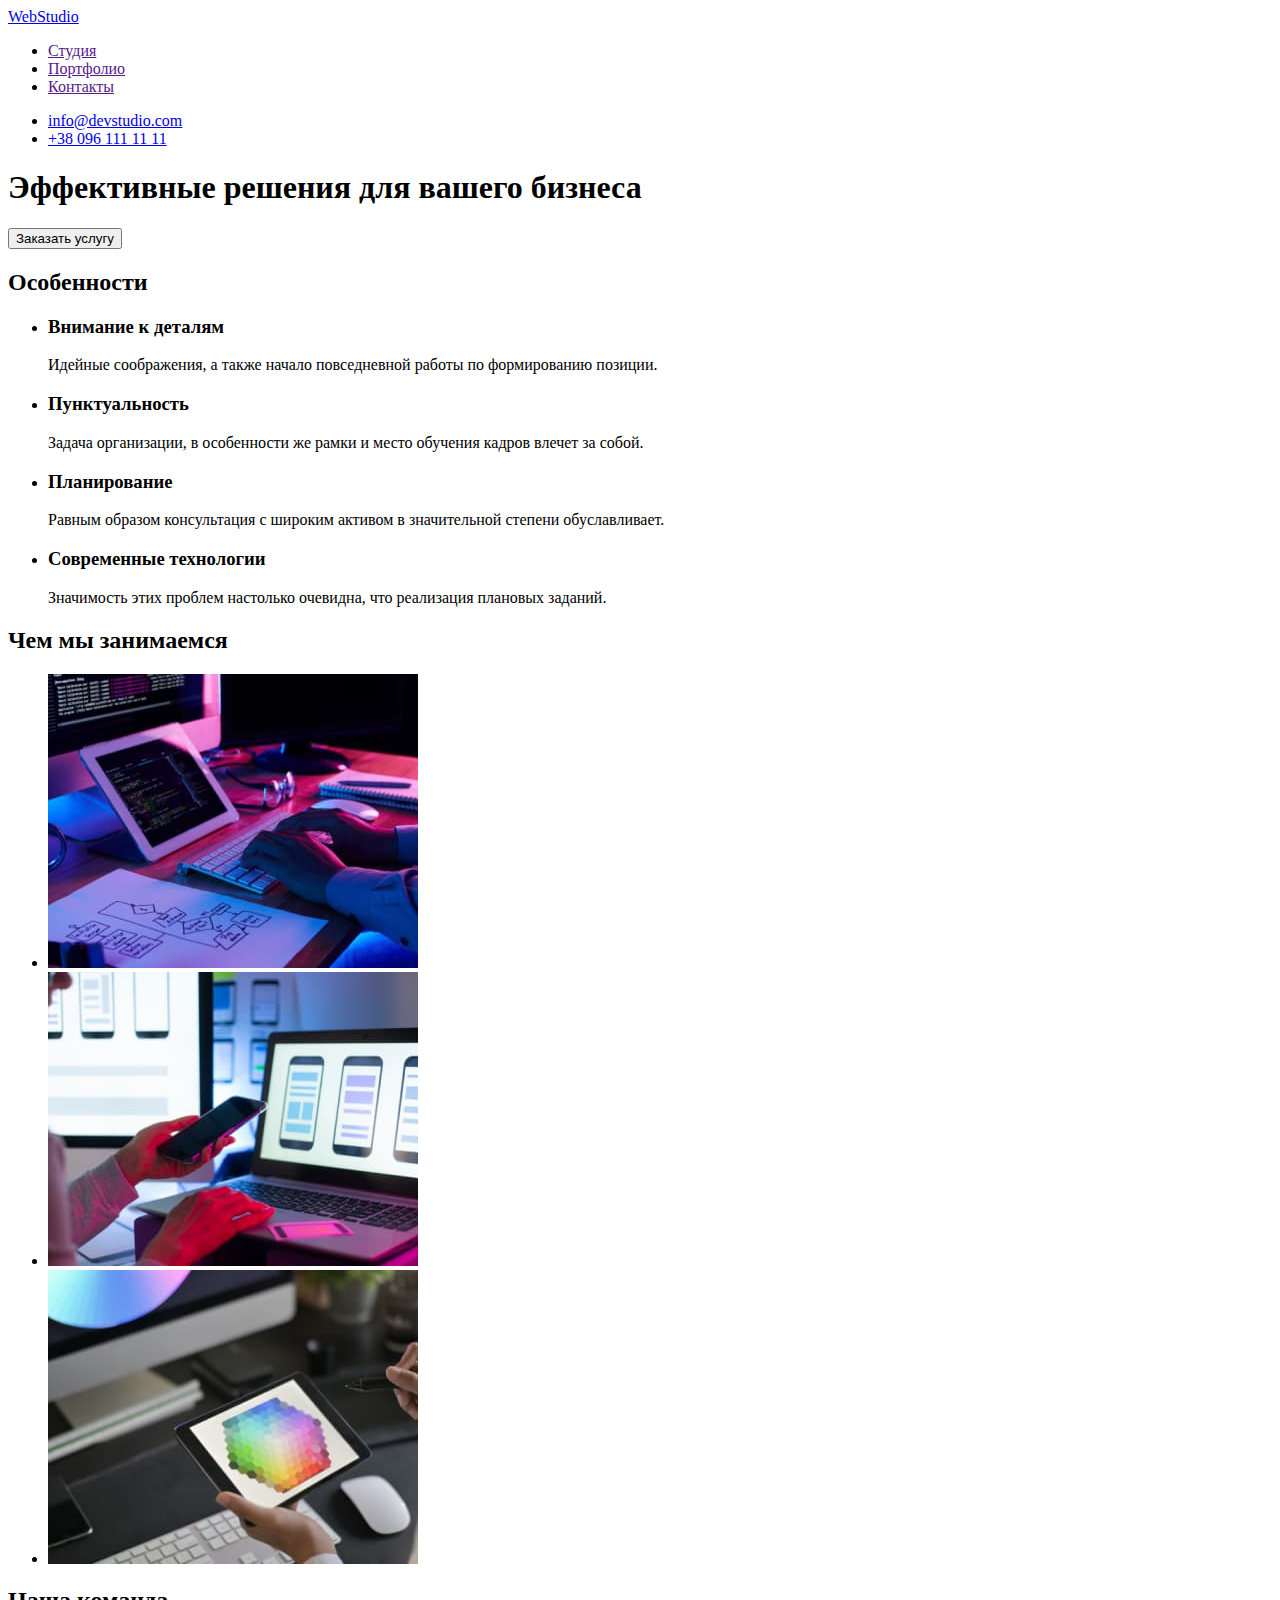
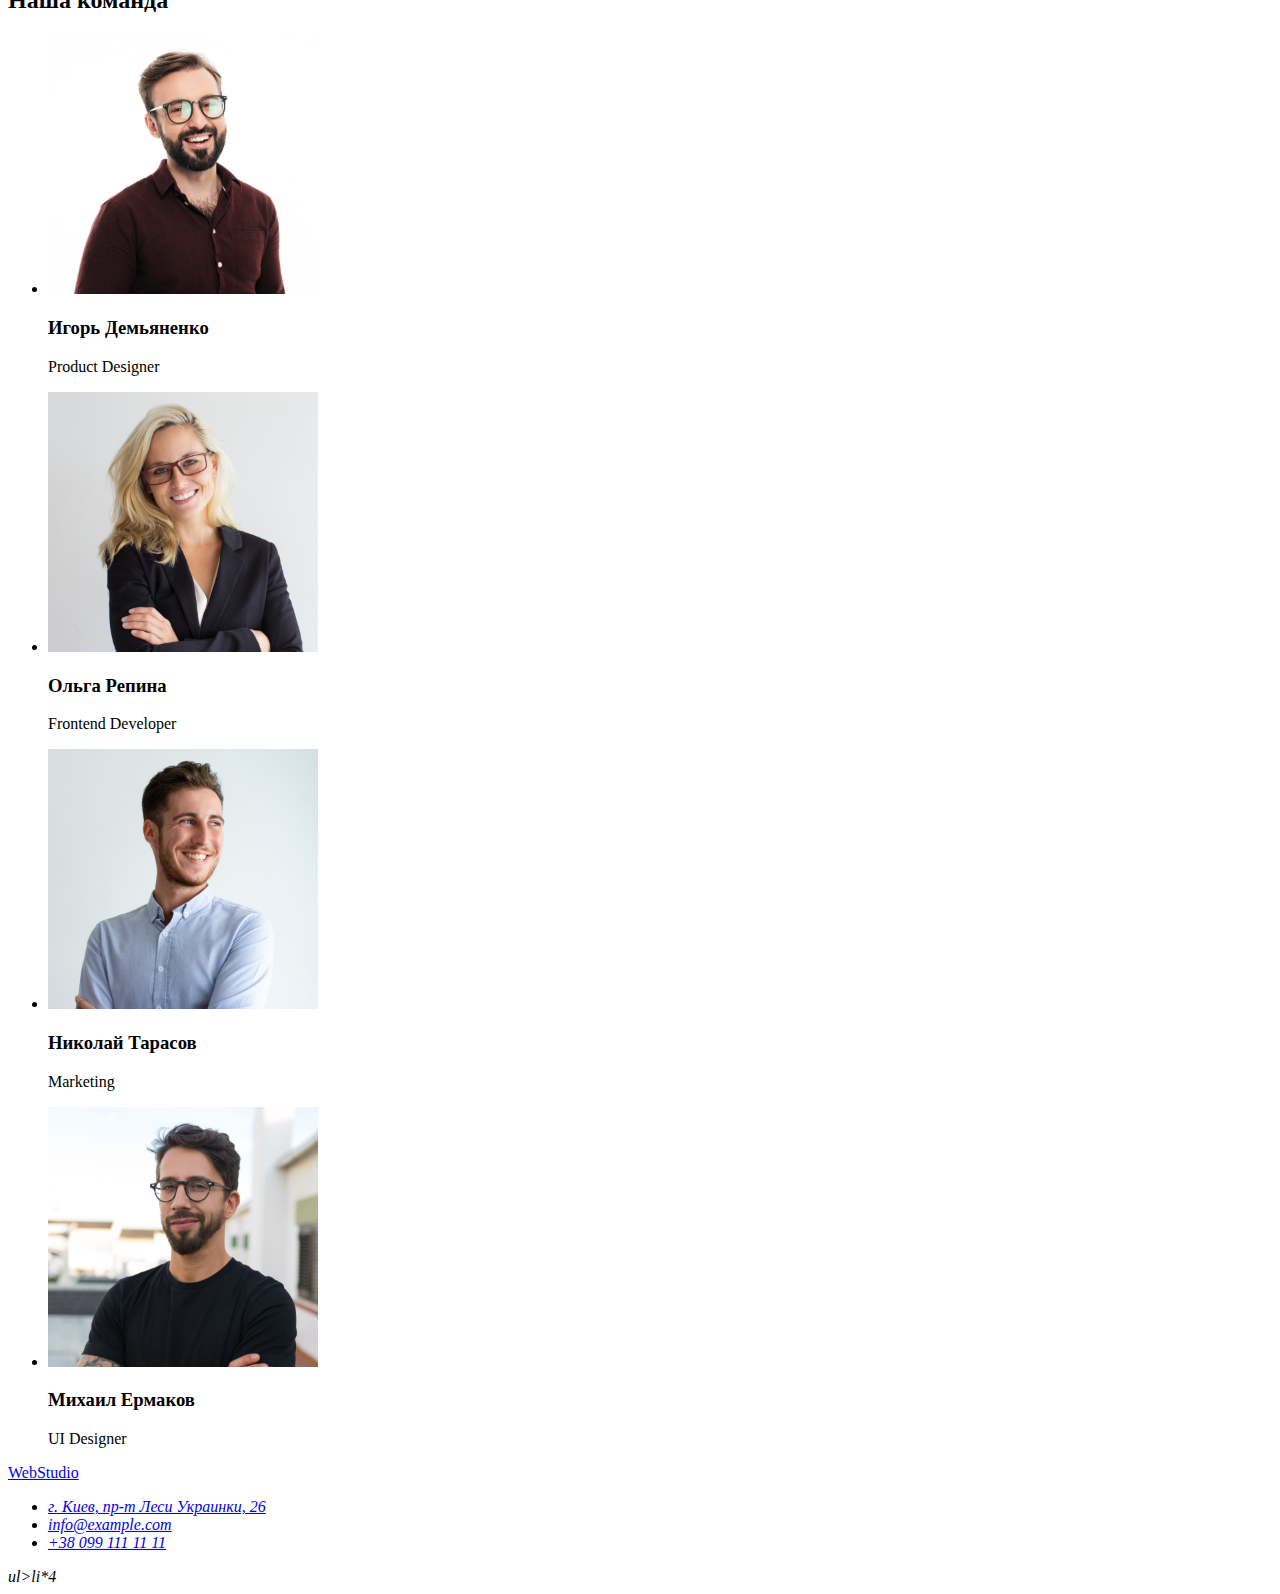
==== index.html @ 171be6e8 "copied filed from the first homework" ====
<!DOCTYPE html>
<html lang="ru">
  <head>
    <meta charset="UTF-8" />
    <meta http-equiv="X-UA-Compatible" content="IE=edge" />
    <meta name="viewport" content="width=device-width, initial-scale=1.0" />
    <title>WebStudio</title>
  </head>
  <body>
    <header>
      <nav>
        <a href="./">WebStudio</a>
        <ul>
          <li><a href="">Студия</a></li>
          <li><a href="">Портфолио</a></li>
          <li><a href="">Контакты</a></li>
        </ul>
      </nav>
      <ul>
        <li><a href="mailto:info@devstudio.com">info@devstudio.com</a></li>
        <li><a href="tel:+380961111111">+38 096 111 11 11</a></li>
      </ul>
    </header>
    <main>
      <section>
        <h1>Эффективные решения для вашего бизнеса</h1>
        <button type="button">Заказать услугу</button>
      </section>
      <section>
        <h2>Особенности</h2>
        <ul>
          <li>
            <h3>Внимание к деталям</h3>
            <p>Идейные соображения, а также начало повседневной работы по формированию позиции.</p>
          </li>
          <li>
            <h3>Пунктуальность</h3>
            <p>Задача организации, в особенности же рамки и место обучения кадров влечет за собой.</p>
          </li>
          <li>
            <h3>Планирование</h3>
            <p>Равным образом консультация с широким активом в значительной степени обуславливает.</p>
          </li>
          <li>
            <h3>Современные технологии</h3>
            <p>Значимость этих проблем настолько очевидна, что реализация плановых заданий.</p>
          </li>
        </ul>
      </section>
      <section>
        <h2>Чем мы занимаемся</h2>
        <ul>
          <li>
            <img src="./images/img_4.jpg" alt="руки на клавиатуре набирают текст" width="370" height="294" />
          </li>
          <li>
            <img src="./images/img-1.jpg" alt="человек с телефоном в руках" width="370" height="294" />
          </li>
          <li>
            <img src="./images/img-2.jpg" alt="планшет с палитрой цветов на выбор" width="370" height="294" />
          </li>
        </ul>
      </section>
      <section>
        <h2>Наша команда</h2>
        <ul>
          <li>
            <img src="./images/img.jpg" alt="портрет улыбающегося человека" width="270" height="260" />
            <h3>Игорь Демьяненко</h3>
            <p lang="en">Product Designer</p>
          </li>
          <li>
            <img src="./images/img__1.jpg" alt="портрет улыбающегося человека" width="270" height="260" />
            <h3>Ольга Репина</h3>
            <p lang="en">Frontend Developer</p>
          </li>
          <li>
            <img src="./images/img__2.jpg" alt="портрет улыбающегося человека" width="270" height="260" />
            <h3>Николай Тарасов</h3>
            <p lang="en">Marketing</p>
          </li>
          <li>
            <img src="./images/img-3.jpg" alt="портрет улыбающегося человека" width="270" height="260" />
            <h3>Михаил Ермаков</h3>
            <p lang="en">UI Designer</p>
          </li>
        </ul>
      </section>
    </main>
    <footer>
      <a href="./index.html">WebStudio</a>
      <address>
        <ul>
          <li>
            <a href="https://goo.gl/maps/FCQ5aKZxrLypP4Zz5" target="_blank" rel="noopener noreferrer"
              >г. Киев, пр-т Леси Украинки, 26</a
            >
          </li>
          <li><a href="mailto:info@example.com">info@example.com</a></li>
          <li><a href="tel:+380991111111">+38 099 111 11 11</a></li>
        </ul>
        ul>li*4
      </address>
    </footer>
  </body>
</html>
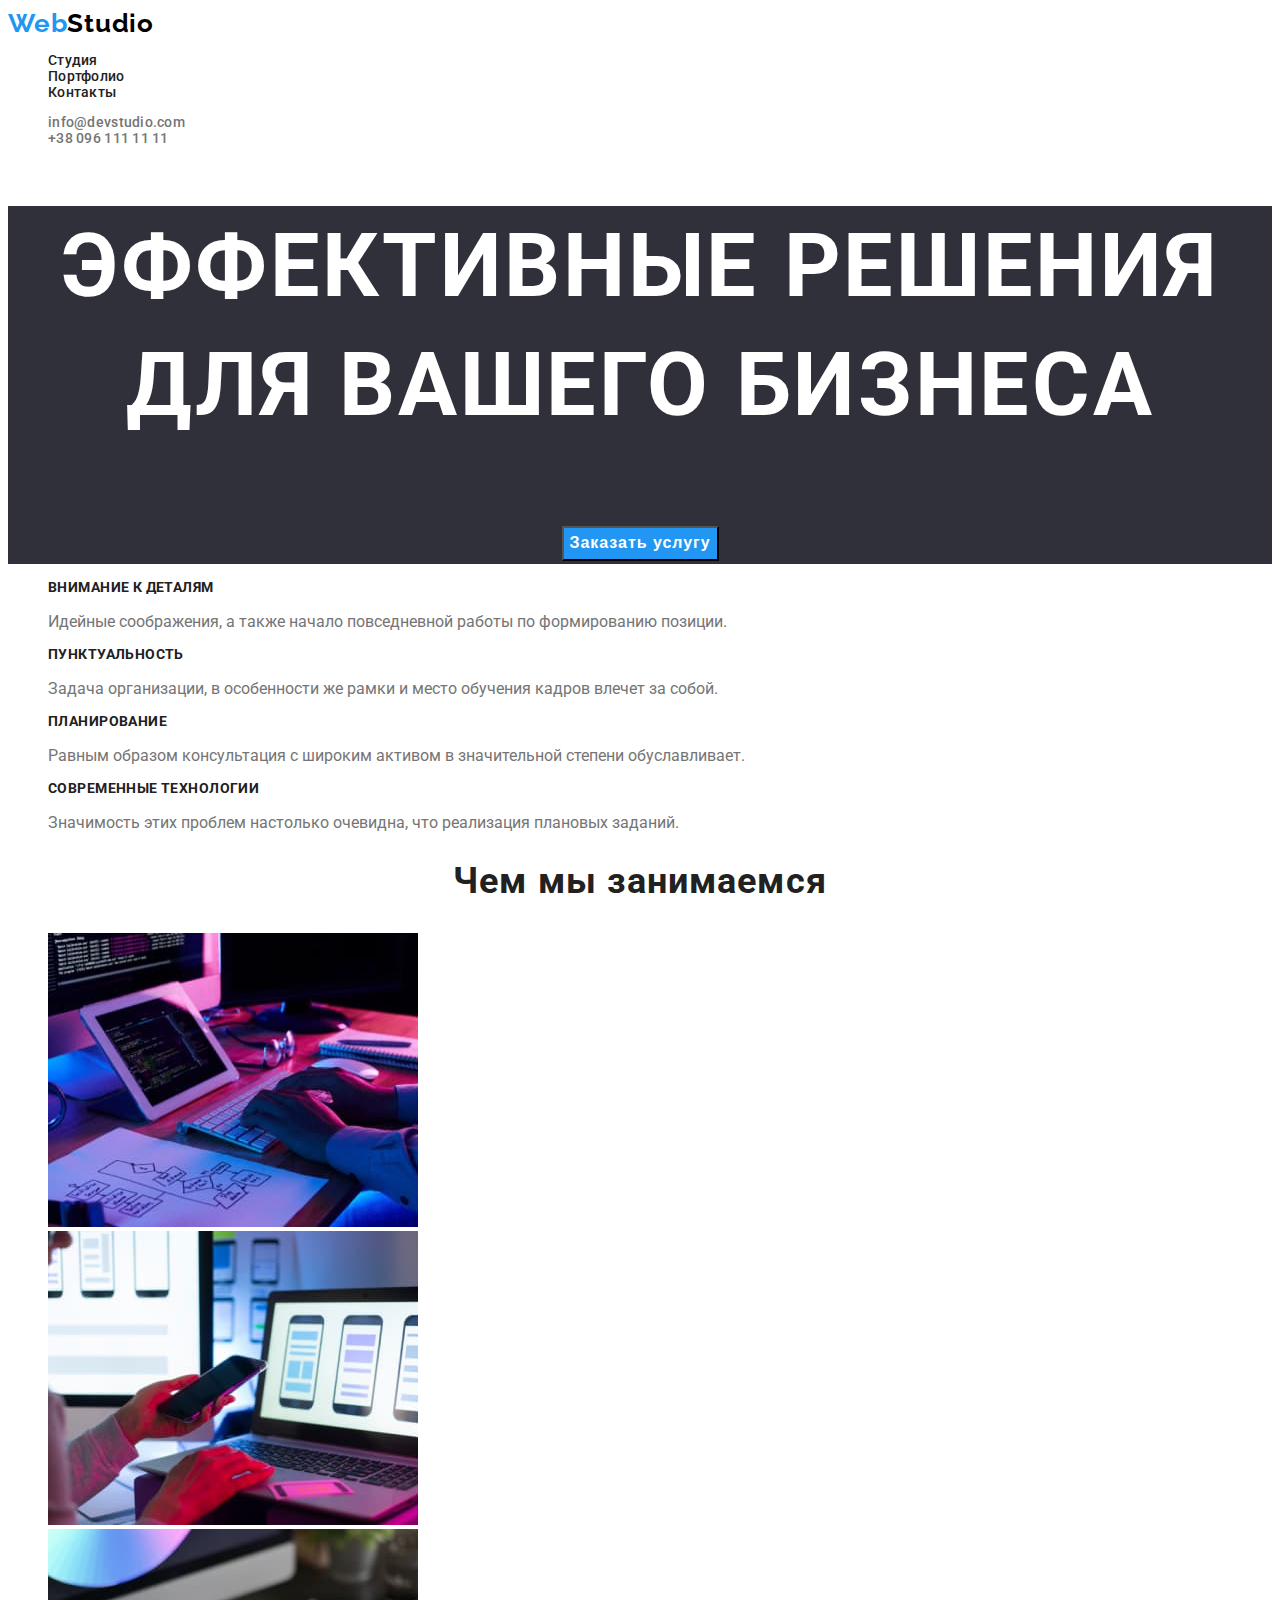
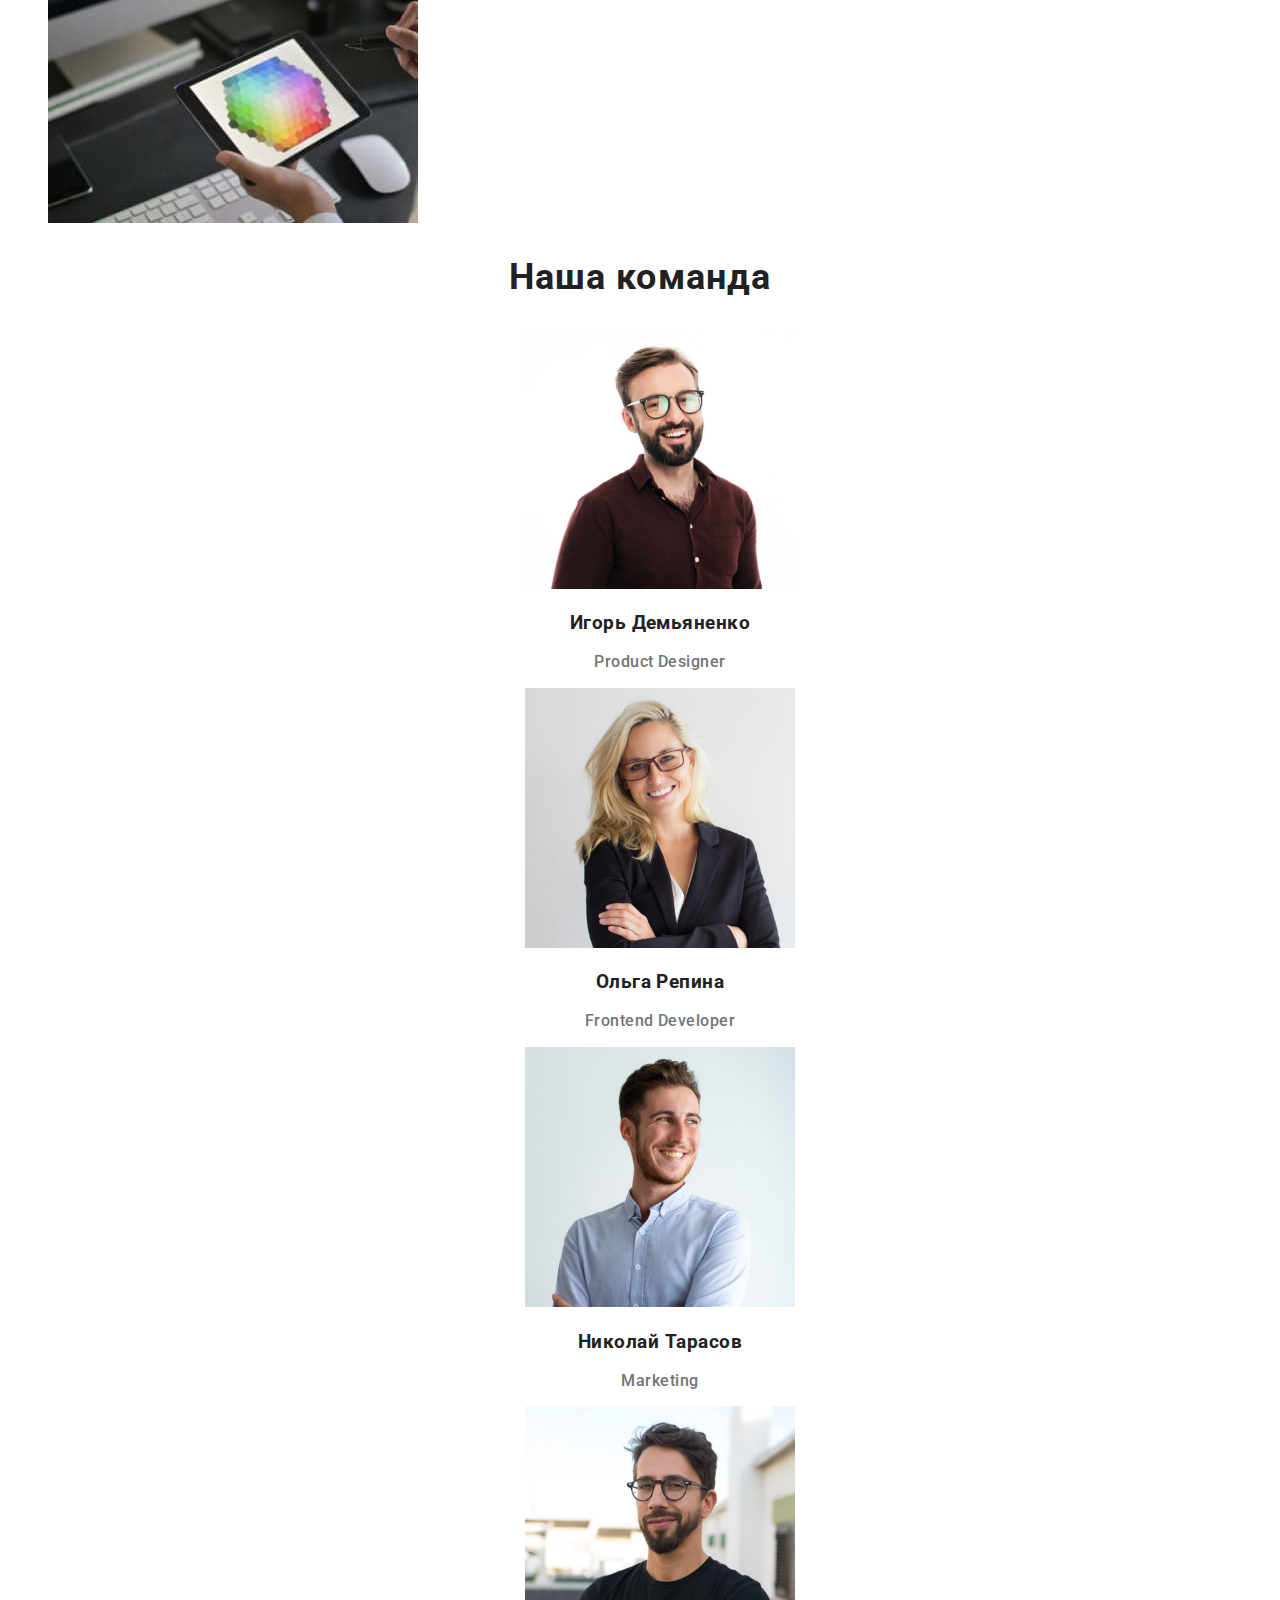
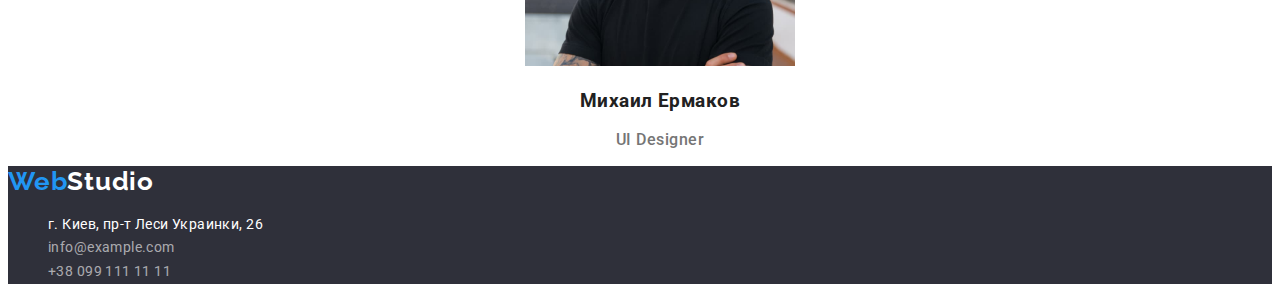
==== commit a8f00c7d: "final homework #2" ====
--- a/index.html
+++ b/index.html
@@ -5,51 +5,64 @@
     <meta http-equiv="X-UA-Compatible" content="IE=edge" />
     <meta name="viewport" content="width=device-width, initial-scale=1.0" />
     <title>WebStudio</title>
+    <link rel="preconnect" href="https://fonts.gstatic.com" />
+    <link
+      href="https://fonts.googleapis.com/css2?family=Raleway:wght@700&family=Roboto:wght@400;500;700;900&display=swap"
+      rel="stylesheet"
+    />
+    <link rel="stylesheet" href="./CSS/styles.css" />
   </head>
   <body>
-    <header>
-      <nav>
-        <a href="./">WebStudio</a>
-        <ul>
-          <li><a href="">Студия</a></li>
-          <li><a href="">Портфолио</a></li>
-          <li><a href="">Контакты</a></li>
+    <header class="header">
+      <nav class="nav-style">
+        <span class="header-title">
+          <a href="./" class="nav-link"
+            ><span class="title-accent">Web</span><span class="title-accent-two">Studio</span></a
+          ></span
+        >
+        <ul class="no-bullet-list">
+          <li><a href="./index.html" class="nav-link">Студия</a></li>
+          <li><a href="./portfolio.html" class="nav-link">Портфолио</a></li>
+          <li><a href="" class="nav-link">Контакты</a></li>
         </ul>
       </nav>
-      <ul>
-        <li><a href="mailto:info@devstudio.com">info@devstudio.com</a></li>
-        <li><a href="tel:+380961111111">+38 096 111 11 11</a></li>
+      <ul class="no-bullet-list">
+        <li><a href="mailto:info@devstudio.com" class="header-link">info@devstudio.com</a></li>
+        <li><a href="tel:+380961111111" class="header-link">+38 096 111 11 11</a></li>
       </ul>
     </header>
     <main>
-      <section>
-        <h1>Эффективные решения для вашего бизнеса</h1>
-        <button type="button">Заказать услугу</button>
+      <section class="hero">
+        <h1>
+          Эффективные решения <br />
+          для вашего бизнеса
+        </h1>
+        <button type="button" class="hero-button button-cursor">Заказать услугу</button>
       </section>
-      <section>
-        <h2>Особенности</h2>
-        <ul>
+      <section class="features">
+        <h2 class="heading-features visually-hidden">Особенности</h2>
+        <ul class="no-bullet-list">
           <li>
-            <h3>Внимание к деталям</h3>
+            <h3 class="feature">Внимание к деталям</h3>
             <p>Идейные соображения, а также начало повседневной работы по формированию позиции.</p>
           </li>
           <li>
-            <h3>Пунктуальность</h3>
+            <h3 class="feature">Пунктуальность</h3>
             <p>Задача организации, в особенности же рамки и место обучения кадров влечет за собой.</p>
           </li>
           <li>
-            <h3>Планирование</h3>
+            <h3 class="feature">Планирование</h3>
             <p>Равным образом консультация с широким активом в значительной степени обуславливает.</p>
           </li>
           <li>
-            <h3>Современные технологии</h3>
+            <h3 class="feature">Современные технологии</h3>
             <p>Значимость этих проблем настолько очевидна, что реализация плановых заданий.</p>
           </li>
         </ul>
       </section>
-      <section>
-        <h2>Чем мы занимаемся</h2>
-        <ul>
+      <section class="activity">
+        <h2 class="heading-activity">Чем мы занимаемся</h2>
+        <ul class="no-bullet-list">
           <li>
             <img src="./images/img_4.jpg" alt="руки на клавиатуре набирают текст" width="370" height="294" />
           </li>
@@ -61,45 +74,48 @@
           </li>
         </ul>
       </section>
-      <section>
-        <h2>Наша команда</h2>
-        <ul>
-          <li>
-            <img src="./images/img.jpg" alt="портрет улыбающегося человека" width="270" height="260" />
+      <section class="team">
+        <h2 class="heading-team">Наша команда</h2>
+        <ul class="no-bullet-list">
+          <li class="member-card">
+            <img src="./images/img.jpg" alt="портрет члена команды" width="270" height="260" />
             <h3>Игорь Демьяненко</h3>
-            <p lang="en">Product Designer</p>
+            <p lang="en" class="member-position">Product Designer</p>
           </li>
-          <li>
-            <img src="./images/img__1.jpg" alt="портрет улыбающегося человека" width="270" height="260" />
+          <li class="member-card">
+            <img src="./images/img__1.jpg" alt="портрет члена команды" width="270" height="260" />
             <h3>Ольга Репина</h3>
-            <p lang="en">Frontend Developer</p>
+            <p lang="en" class="member-position">Frontend Developer</p>
           </li>
-          <li>
-            <img src="./images/img__2.jpg" alt="портрет улыбающегося человека" width="270" height="260" />
+          <li class="member-card">
+            <img src="./images/img__2.jpg" alt="портрет члена команды" width="270" height="260" />
             <h3>Николай Тарасов</h3>
-            <p lang="en">Marketing</p>
+            <p lang="en" class="member-position">Marketing</p>
           </li>
-          <li>
-            <img src="./images/img-3.jpg" alt="портрет улыбающегося человека" width="270" height="260" />
+          <li class="member-card">
+            <img src="./images/img-3.jpg" alt="портрет члена команды" width="270" height="260" />
             <h3>Михаил Ермаков</h3>
-            <p lang="en">UI Designer</p>
+            <p lang="en" class="member-position">UI Designer</p>
           </li>
         </ul>
       </section>
     </main>
-    <footer>
-      <a href="./index.html">WebStudio</a>
+    <footer class="footer">
+      <a href="./" class="footer-link footer-title"><span class="title-accent">Web</span>Studio</a>
       <address>
-        <ul>
-          <li>
-            <a href="https://goo.gl/maps/FCQ5aKZxrLypP4Zz5" target="_blank" rel="noopener noreferrer"
+        <ul class="no-bullet-list">
+          <li class="footer-address">
+            <a
+              href="https://goo.gl/maps/FCQ5aKZxrLypP4Zz5"
+              target="_blank"
+              rel="noopener noreferrer"
+              class="footer-link"
               >г. Киев, пр-т Леси Украинки, 26</a
             >
           </li>
-          <li><a href="mailto:info@example.com">info@example.com</a></li>
-          <li><a href="tel:+380991111111">+38 099 111 11 11</a></li>
+          <li><a href="mailto:info@example.com" class="footer-link footer-contacts">info@example.com</a></li>
+          <li><a href="tel:+380991111111" class="footer-link footer-contacts">+38 099 111 11 11</a></li>
         </ul>
-        ul>li*4
       </address>
     </footer>
   </body>
--- a/CSS/styles.css
+++ b/CSS/styles.css
@@ -0,0 +1,206 @@
+:root {
+  --main-text-cl: #757575;
+  --add-cl: #212121;
+  --wh-cl: #ffffff;
+  --bl-cl: #000000;
+  --accent-cl: #2196f3;
+  --backgr-cl: #e5e5e5;
+  --backgr-dark: #2f303a;
+  --button-backgr: #f5f4fa;
+}
+
+body {
+  font-family: 'Raleway', sans-serif;
+  font-family: 'Roboto', sans-serif;
+  color: var(--main-text-cl);
+  font-weight: 400;
+}
+
+.header {
+  font-weight: 500;
+  font-size: 14px;
+  line-height: 1.14;
+  letter-spacing: 0.02em;
+}
+
+.header .header-title {
+  font-family: Raleway;
+  font-weight: 700;
+  font-size: 26px;
+  line-height: 1.19;
+  letter-spacing: 0.03em;
+}
+
+.nav-style {
+  color: var(--add-cl);
+}
+
+.nav-link {
+  text-decoration: none;
+  color: var(--add-cl);
+}
+
+.nav-style .nav-link:hover,
+.header-link:hover,
+.header-link:focus,
+.title-accent,
+.footer-link:hover,
+.footer-link:focus {
+  color: var(--accent-cl);
+}
+
+.title-accent-two {
+  color: var(--bl-cl);
+}
+
+.header-link,
+.header-contacts {
+  text-decoration: none;
+  color: var(--main-text-cl);
+}
+
+.footer {
+  background-color: var(--backgr-dark);
+  color: var(--wh-cl);
+}
+
+.footer-title {
+  font-family: Raleway;
+  font-weight: 700;
+  font-size: 26px;
+  line-height: 1.19;
+  letter-spacing: 0.03em;
+}
+
+.footer-link {
+  text-decoration: none;
+  color: var(--wh-cl);
+}
+
+.footer-address {
+  font-size: 14px;
+  line-height: 1.7;
+  letter-spacing: 0.03em;
+  font-style: normal;
+}
+
+.footer-contacts {
+  font-size: 14px;
+  line-height: 1.7;
+  letter-spacing: 0.03em;
+  color: rgba(255, 255, 255, 0.6);
+  font-style: normal;
+}
+
+.heading-team,
+.heading-activity,
+.heading-features,
+.heading-portfolio {
+  font-weight: 700;
+  font-size: 36px;
+  line-height: 1.16;
+  text-align: center;
+  letter-spacing: 0.03em;
+  color: var(--add-cl);
+}
+
+.no-bullet-list {
+  list-style: none;
+}
+
+.button-cursor {
+  cursor: pointer;
+}
+
+.visually-hidden {
+  position: absolute !important;
+  clip: rect(1px 1px 1px 1px);
+  clip: rect(1px, 1px, 1px, 1px);
+  padding: 0 !important;
+  border: 0 !important;
+  height: 1px !important;
+  width: 1px !important;
+  overflow: hidden;
+}
+
+.hero {
+  background-color: var(--backgr-dark);
+  color: var(--wh-cl);
+  font-weight: 900;
+  font-size: 44px;
+  line-height: 1.36;
+  text-align: center;
+  letter-spacing: 0.06em;
+  text-transform: uppercase;
+}
+
+.hero-button {
+  font-weight: 700;
+  font-size: 16px;
+  line-height: 1.8;
+  letter-spacing: 0.06em;
+  background-color: var(--accent-cl);
+  color: var(--wh-cl);
+}
+
+.feature {
+  font-weight: 700;
+  font-size: 14px;
+  line-height: 1.14;
+  letter-spacing: 0.03em;
+  text-transform: uppercase;
+  color: var(--add-cl);
+}
+
+.team {
+  background-color: var(--backgr-light);
+}
+
+.member-card {
+  font-weight: 500;
+  font-size: 16px;
+  line-height: 1.18;
+  text-align: center;
+  letter-spacing: 0.03em;
+  color: var(--add-cl);
+  background-color: var(--wh-cl);
+}
+
+.member-position {
+  font-size: 16px;
+  line-height: 1.18;
+  text-align: center;
+  letter-spacing: 0.03em;
+  color: var(--main-text-cl);
+}
+
+.portfolio-button {
+  background-color: var(--button-backgr);
+  font-weight: 600;
+  font-size: 16px;
+  line-height: 1.62;
+  text-align: center;
+  letter-spacing: 0.03em;
+  color: var(--add-cl);
+}
+
+.portfolio-button:hover,
+.portfolio-button:focus {
+  background-color: var(--accent-cl);
+  color: var(--wh-cl);
+}
+
+.portfolio-card {
+  font-weight: 700;
+  font-size: 18px;
+  line-height: 2;
+  letter-spacing: 0.06em;
+  color: var(--add-cl);
+}
+
+.card-descr {
+  font-size: 16px;
+  line-height: 1.87;
+  letter-spacing: 0.03em;
+  color: var(--main-text-cl);
+}
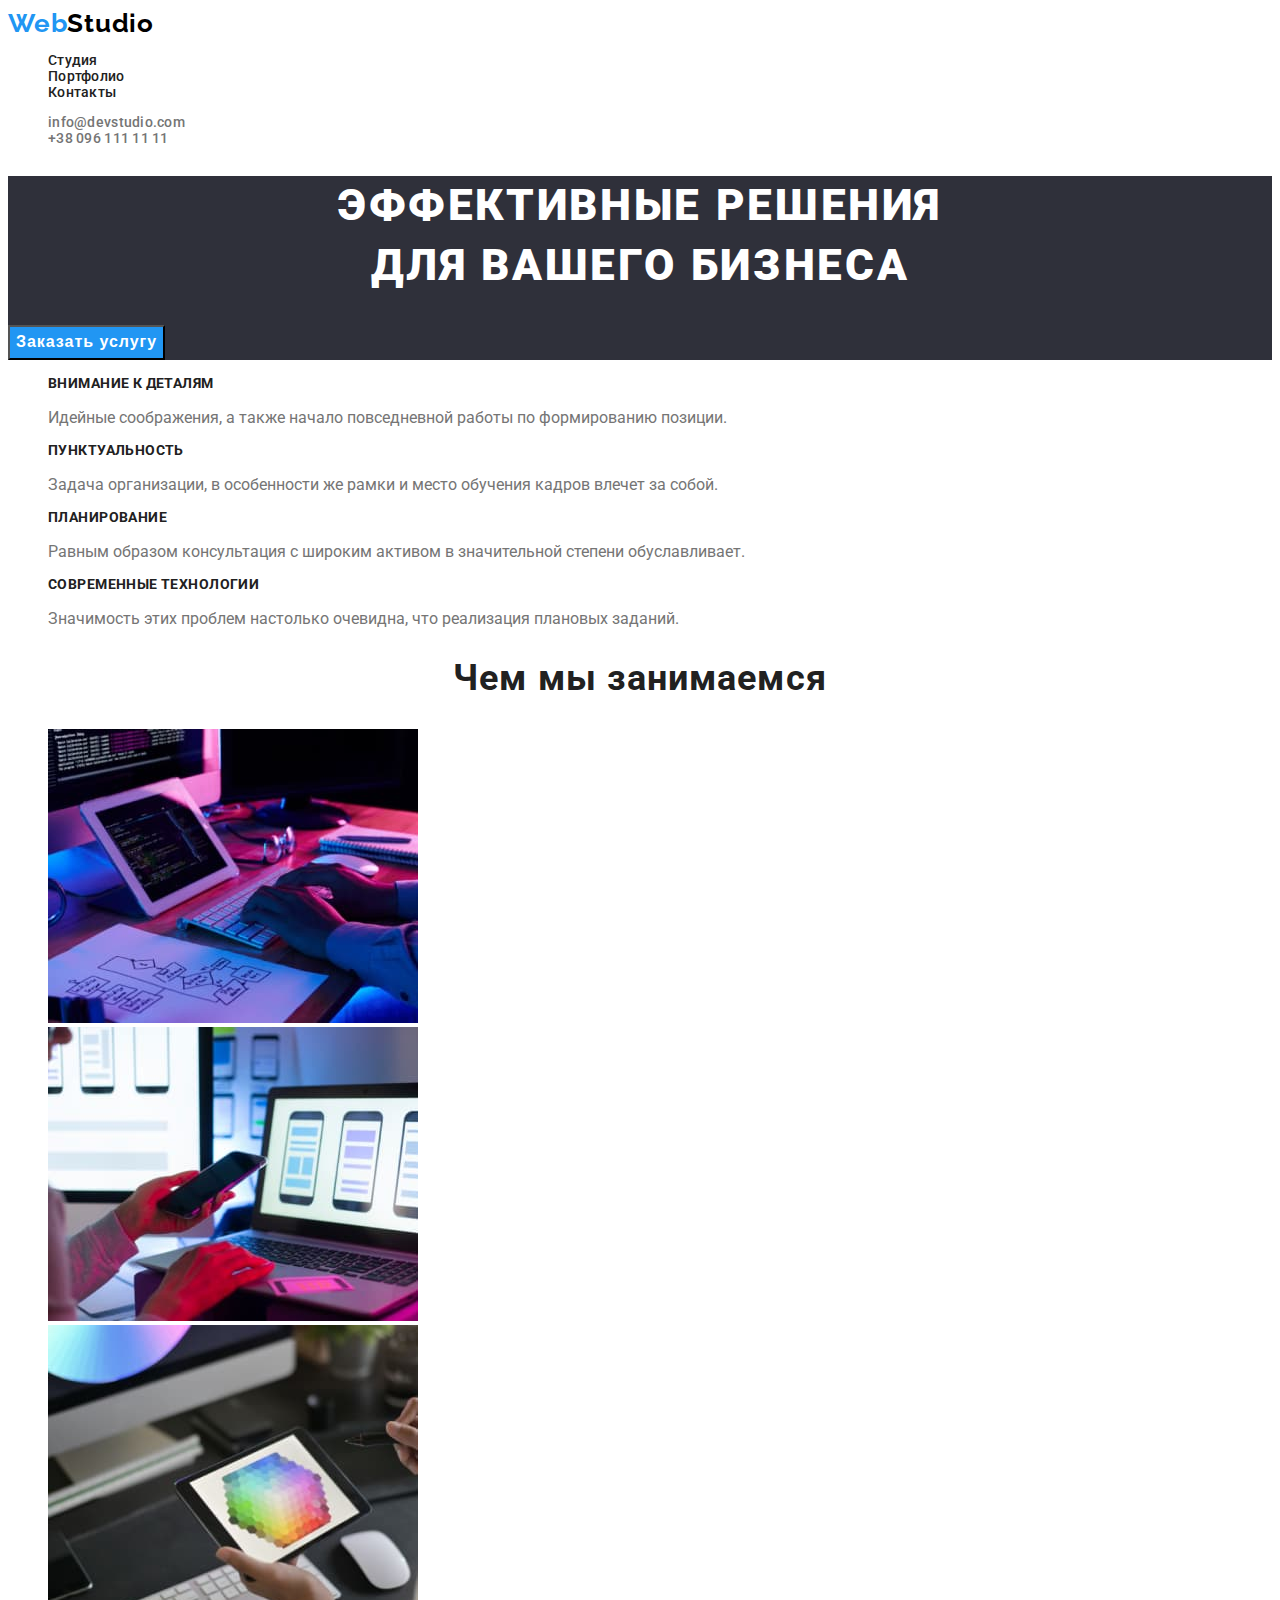
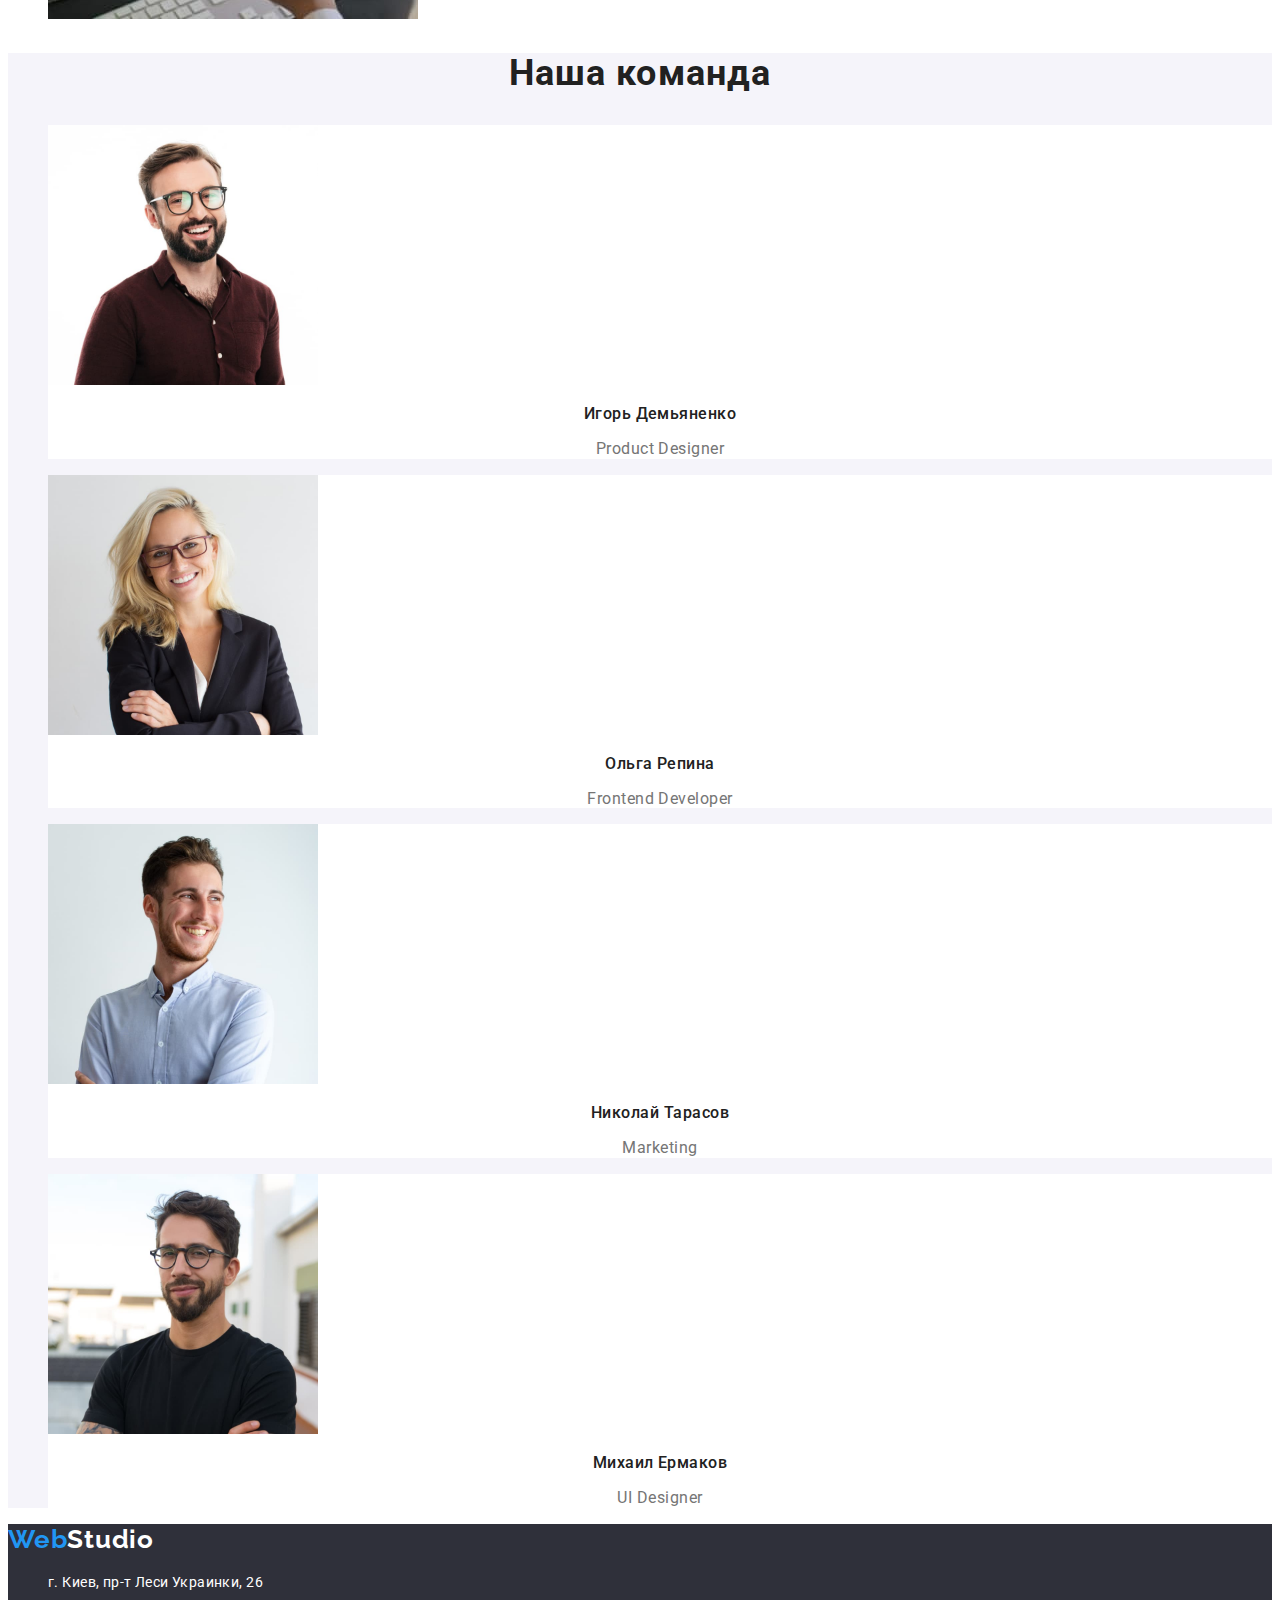
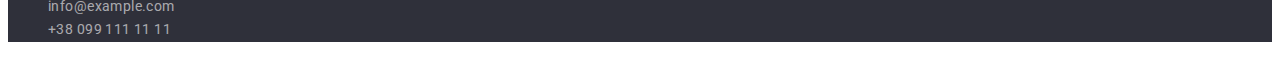
==== commit a53a3175: "corrected hw2" ====
--- a/index.html
+++ b/index.html
@@ -33,7 +33,7 @@
     </header>
     <main>
       <section class="hero">
-        <h1>
+        <h1 class="hero-heading">
           Эффективные решения <br />
           для вашего бизнеса
         </h1>
@@ -79,22 +79,22 @@
         <ul class="no-bullet-list">
           <li class="member-card">
             <img src="./images/img.jpg" alt="портрет члена команды" width="270" height="260" />
-            <h3>Игорь Демьяненко</h3>
+            <h3 class="member-name">Игорь Демьяненко</h3>
             <p lang="en" class="member-position">Product Designer</p>
           </li>
           <li class="member-card">
             <img src="./images/img__1.jpg" alt="портрет члена команды" width="270" height="260" />
-            <h3>Ольга Репина</h3>
+            <h3 class="member-name">Ольга Репина</h3>
             <p lang="en" class="member-position">Frontend Developer</p>
           </li>
           <li class="member-card">
             <img src="./images/img__2.jpg" alt="портрет члена команды" width="270" height="260" />
-            <h3>Николай Тарасов</h3>
+            <h3 class="member-name">Николай Тарасов</h3>
             <p lang="en" class="member-position">Marketing</p>
           </li>
           <li class="member-card">
             <img src="./images/img-3.jpg" alt="портрет члена команды" width="270" height="260" />
-            <h3>Михаил Ермаков</h3>
+            <h3 class="member-name">Михаил Ермаков</h3>
             <p lang="en" class="member-position">UI Designer</p>
           </li>
         </ul>
--- a/CSS/styles.css
+++ b/CSS/styles.css
@@ -4,9 +4,8 @@
   --wh-cl: #ffffff;
   --bl-cl: #000000;
   --accent-cl: #2196f3;
-  --backgr-cl: #e5e5e5;
   --backgr-dark: #2f303a;
-  --button-backgr: #f5f4fa;
+  --alt-backgr: #f5f4fa;
 }
 
 body {
@@ -126,6 +125,9 @@
 .hero {
   background-color: var(--backgr-dark);
   color: var(--wh-cl);
+}
+
+.hero-heading {
   font-weight: 900;
   font-size: 44px;
   line-height: 1.36;
@@ -153,17 +155,20 @@
 }
 
 .team {
-  background-color: var(--backgr-light);
-}
-
-.member-card {
+  background-color: var(--alt-backgr);
+}
+
+.team .member-card {
+  background-color: var(--wh-cl);
+}
+
+.member-name {
   font-weight: 500;
   font-size: 16px;
   line-height: 1.18;
   text-align: center;
   letter-spacing: 0.03em;
   color: var(--add-cl);
-  background-color: var(--wh-cl);
 }
 
 .member-position {
@@ -175,8 +180,8 @@
 }
 
 .portfolio-button {
-  background-color: var(--button-backgr);
-  font-weight: 600;
+  background-color: var(--alt-backgr);
+  font-weight: 500;
   font-size: 16px;
   line-height: 1.62;
   text-align: center;
@@ -203,4 +208,5 @@
   line-height: 1.87;
   letter-spacing: 0.03em;
   color: var(--main-text-cl);
-}
+  font-weight: 400;
+}
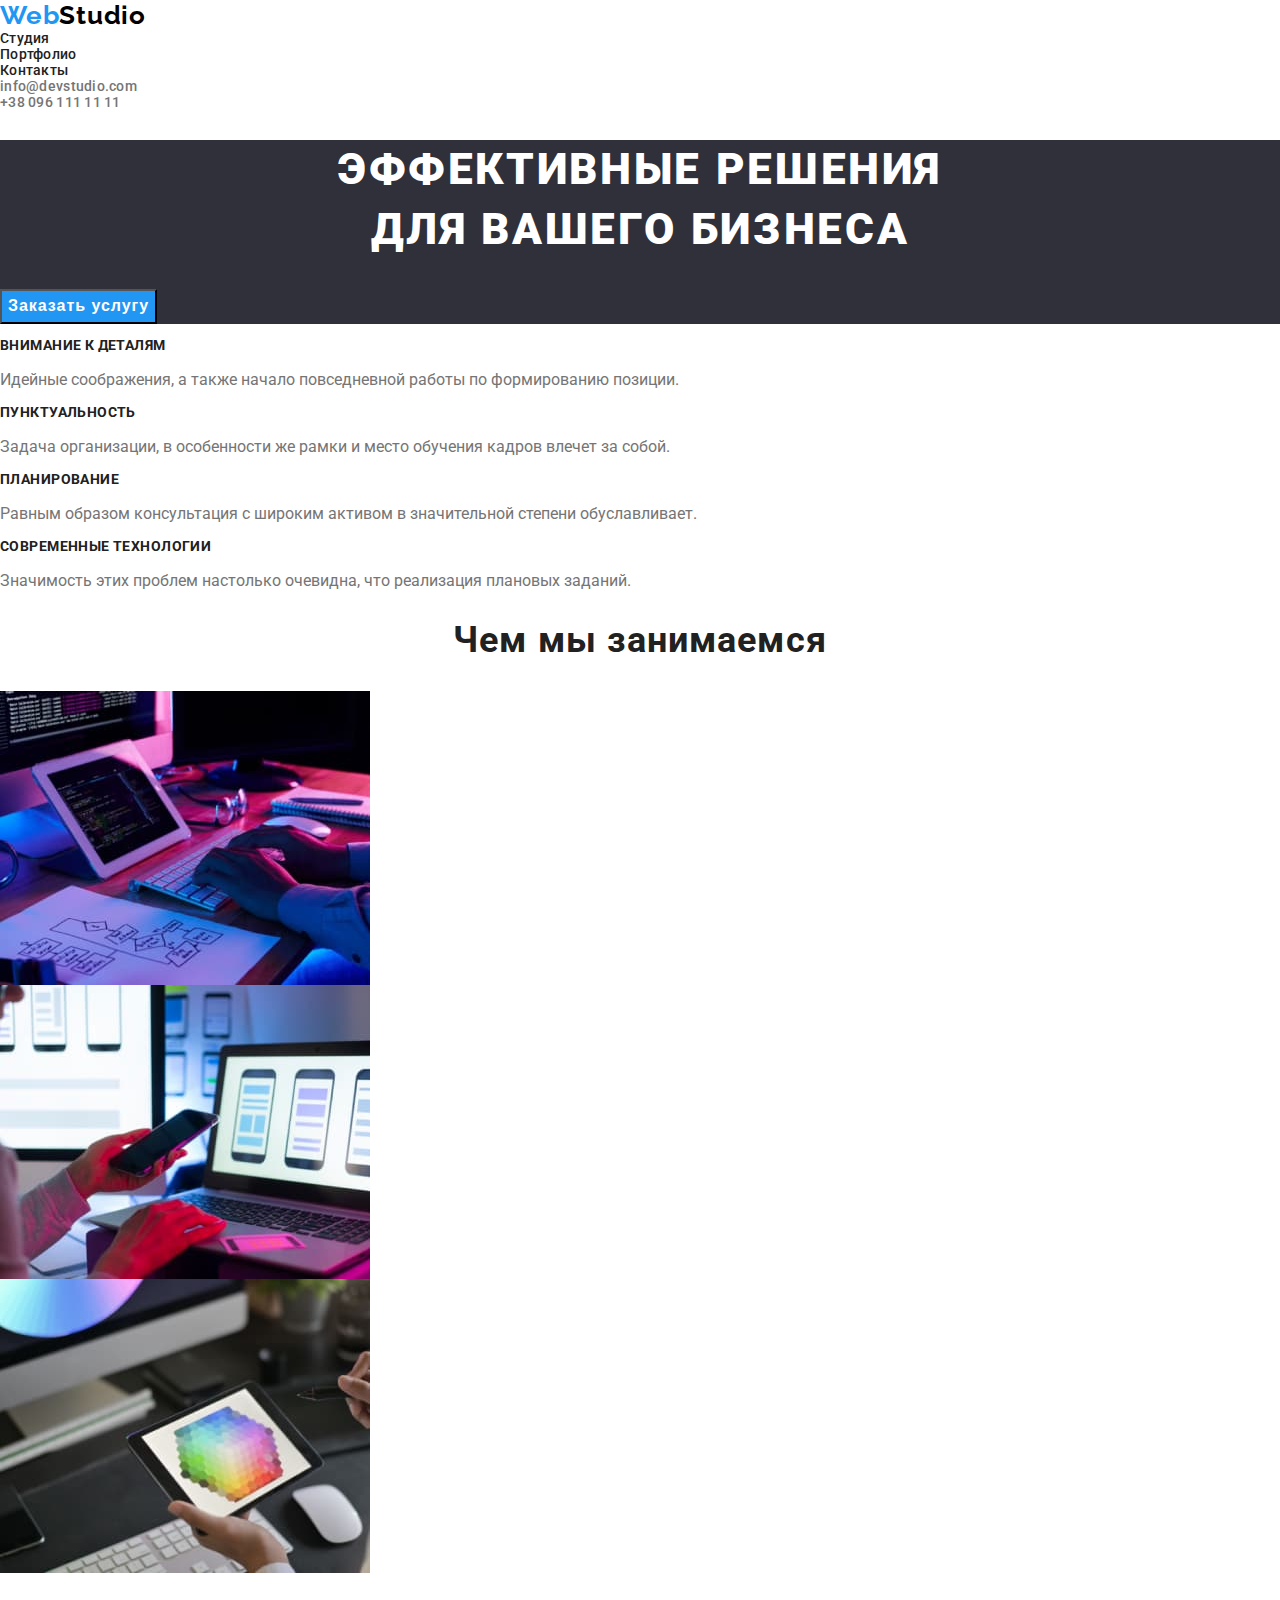
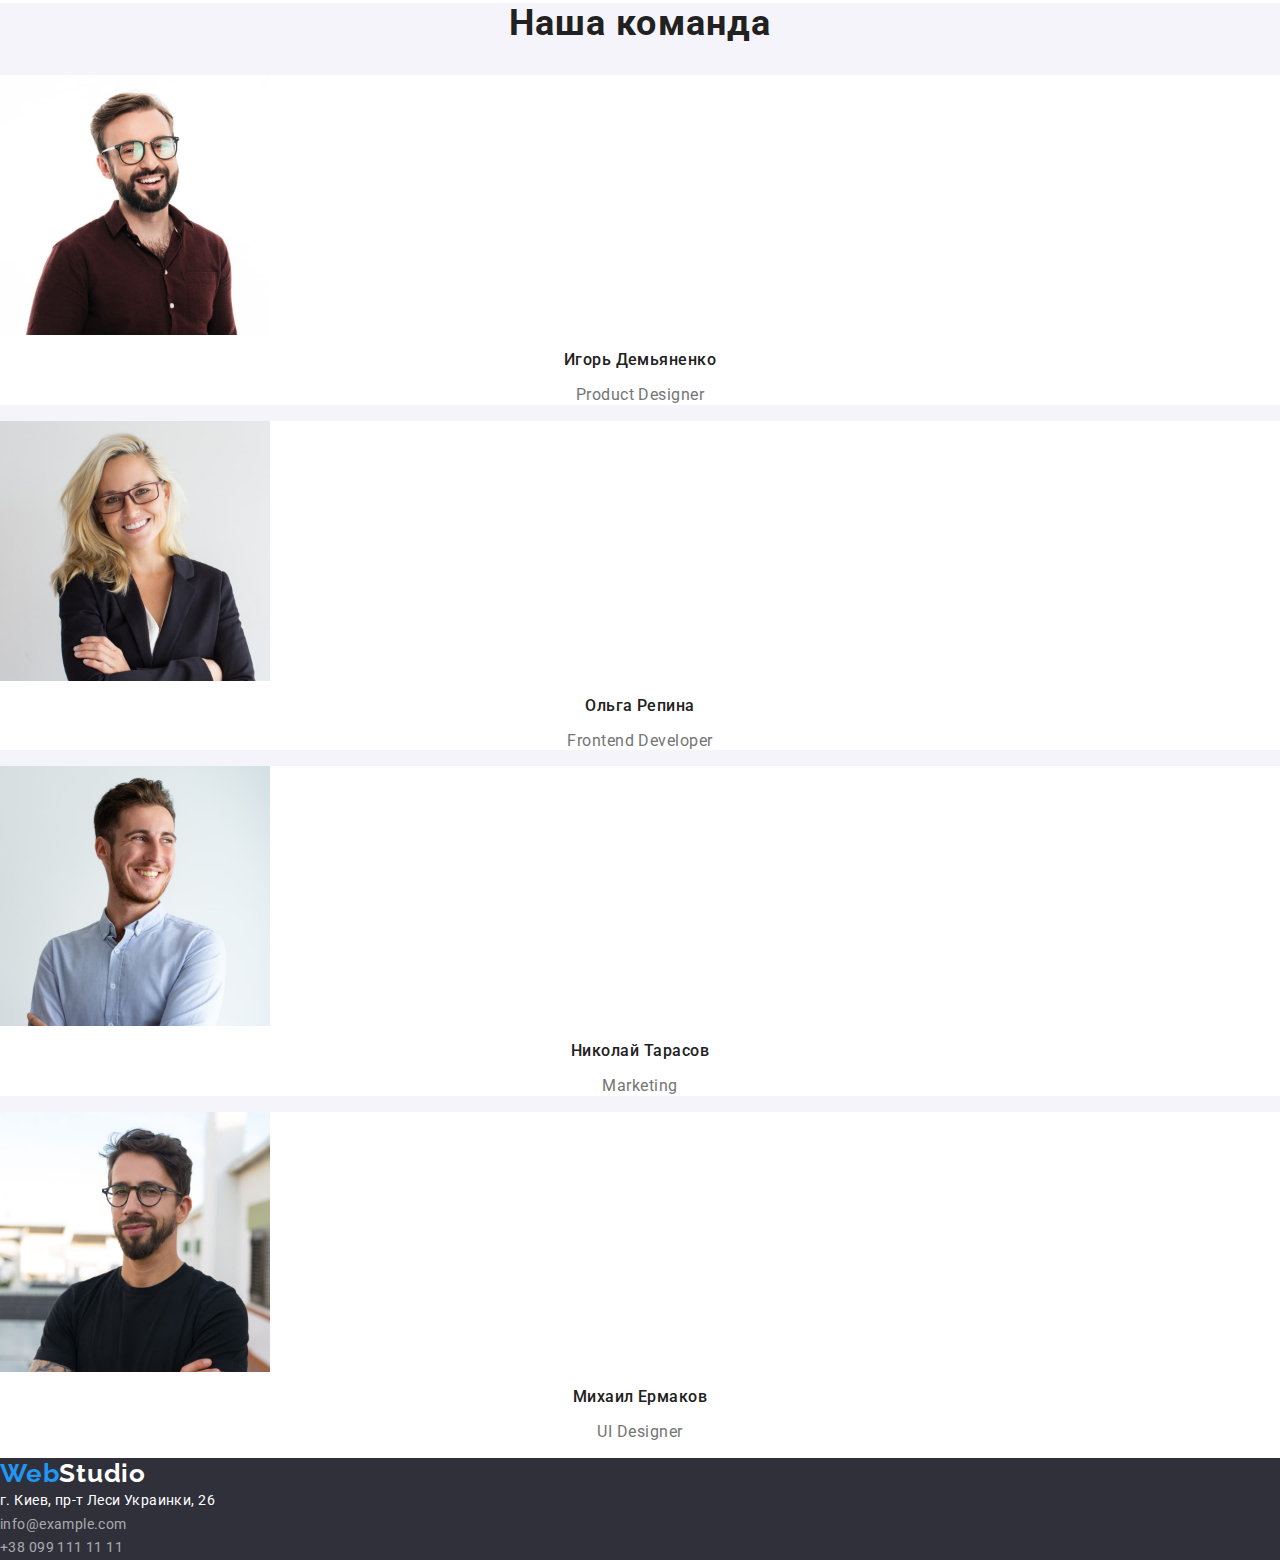
==== commit efc30a05: "final hw 2" ====
--- a/index.html
+++ b/index.html
@@ -16,17 +16,17 @@
     <header class="header">
       <nav class="nav-style">
         <span class="header-title">
-          <a href="./" class="nav-link"
+          <a href="./index.html" class="nav-link"
             ><span class="title-accent">Web</span><span class="title-accent-two">Studio</span></a
           ></span
         >
-        <ul class="no-bullet-list">
+        <ul class="no-bullet list">
           <li><a href="./index.html" class="nav-link">Студия</a></li>
           <li><a href="./portfolio.html" class="nav-link">Портфолио</a></li>
           <li><a href="" class="nav-link">Контакты</a></li>
         </ul>
       </nav>
-      <ul class="no-bullet-list">
+      <ul class="no-bullet list">
         <li><a href="mailto:info@devstudio.com" class="header-link">info@devstudio.com</a></li>
         <li><a href="tel:+380961111111" class="header-link">+38 096 111 11 11</a></li>
       </ul>
@@ -41,7 +41,7 @@
       </section>
       <section class="features">
         <h2 class="heading-features visually-hidden">Особенности</h2>
-        <ul class="no-bullet-list">
+        <ul class="no-bullet list">
           <li>
             <h3 class="feature">Внимание к деталям</h3>
             <p>Идейные соображения, а также начало повседневной работы по формированию позиции.</p>
@@ -62,7 +62,7 @@
       </section>
       <section class="activity">
         <h2 class="heading-activity">Чем мы занимаемся</h2>
-        <ul class="no-bullet-list">
+        <ul class="no-bullet list">
           <li>
             <img src="./images/img_4.jpg" alt="руки на клавиатуре набирают текст" width="370" height="294" />
           </li>
@@ -76,7 +76,7 @@
       </section>
       <section class="team">
         <h2 class="heading-team">Наша команда</h2>
-        <ul class="no-bullet-list">
+        <ul class="no-bullet list">
           <li class="member-card">
             <img src="./images/img.jpg" alt="портрет члена команды" width="270" height="260" />
             <h3 class="member-name">Игорь Демьяненко</h3>
@@ -101,9 +101,9 @@
       </section>
     </main>
     <footer class="footer">
-      <a href="./" class="footer-link footer-title"><span class="title-accent">Web</span>Studio</a>
+      <a href="./index.html" class="footer-link footer-title"><span class="title-accent">Web</span>Studio</a>
       <address>
-        <ul class="no-bullet-list">
+        <ul class="no-bullet list">
           <li class="footer-address">
             <a
               href="https://goo.gl/maps/FCQ5aKZxrLypP4Zz5"
--- a/CSS/styles.css
+++ b/CSS/styles.css
@@ -1,3 +1,14 @@
+/* default settings */
+html {
+  box-sizing: border-box;
+}
+
+*,
+*::before,
+*::after {
+  box-sizing: border-box;
+}
+
 :root {
   --main-text-cl: #757575;
   --add-cl: #212121;
@@ -13,102 +24,29 @@
   font-family: 'Roboto', sans-serif;
   color: var(--main-text-cl);
   font-weight: 400;
-}
-
-.header {
-  font-weight: 500;
-  font-size: 14px;
-  line-height: 1.14;
-  letter-spacing: 0.02em;
-}
-
-.header .header-title {
-  font-family: Raleway;
-  font-weight: 700;
-  font-size: 26px;
-  line-height: 1.19;
-  letter-spacing: 0.03em;
-}
-
-.nav-style {
-  color: var(--add-cl);
-}
-
-.nav-link {
-  text-decoration: none;
-  color: var(--add-cl);
-}
-
-.nav-style .nav-link:hover,
-.header-link:hover,
-.header-link:focus,
-.title-accent,
-.footer-link:hover,
-.footer-link:focus {
-  color: var(--accent-cl);
-}
-
-.title-accent-two {
-  color: var(--bl-cl);
-}
-
-.header-link,
-.header-contacts {
-  text-decoration: none;
-  color: var(--main-text-cl);
-}
-
-.footer {
-  background-color: var(--backgr-dark);
-  color: var(--wh-cl);
-}
-
-.footer-title {
-  font-family: Raleway;
-  font-weight: 700;
-  font-size: 26px;
-  line-height: 1.19;
-  letter-spacing: 0.03em;
-}
-
-.footer-link {
-  text-decoration: none;
-  color: var(--wh-cl);
-}
-
-.footer-address {
-  font-size: 14px;
-  line-height: 1.7;
-  letter-spacing: 0.03em;
-  font-style: normal;
-}
-
-.footer-contacts {
-  font-size: 14px;
-  line-height: 1.7;
-  letter-spacing: 0.03em;
-  color: rgba(255, 255, 255, 0.6);
-  font-style: normal;
-}
-
-.heading-team,
-.heading-activity,
-.heading-features,
-.heading-portfolio {
-  font-weight: 700;
-  font-size: 36px;
-  line-height: 1.16;
-  text-align: center;
-  letter-spacing: 0.03em;
-  color: var(--add-cl);
-}
-
-.no-bullet-list {
-  list-style: none;
+  margin: 0;
+}
+
+
+/* general settings */
+
+img {
+  display: block;
+  height: auto;
+  max-width: 100%;
 }
 
 .button-cursor {
   cursor: pointer;
+}
+
+.list {
+  padding: 0;
+  margin: 0;
+}
+
+.no-bullet {
+  list-style: none;
 }
 
 .visually-hidden {
@@ -122,6 +60,104 @@
   overflow: hidden;
 }
 
+/* header settings */
+
+.header {
+  font-weight: 500;
+  font-size: 14px;
+  line-height: 1.14;
+  letter-spacing: 0.02em;
+}
+
+.header .header-title {
+  font-family: Raleway;
+  font-weight: 700;
+  font-size: 26px;
+  line-height: 1.19;
+  letter-spacing: 0.03em;
+}
+
+.header-link,
+.header-contacts {
+  text-decoration: none;
+  color: var(--main-text-cl);
+}
+
+.nav-style {
+  color: var(--add-cl);
+}
+
+.nav-link {
+  text-decoration: none;
+  color: var(--add-cl);
+}
+
+/* hovers and accents */
+.nav-style .nav-link:hover,
+.header-link:hover,
+.header-link:focus,
+.title-accent,
+.footer-link:hover,
+.footer-link:focus {
+  color: var(--accent-cl);
+}
+
+.title-accent-two {
+  color: var(--bl-cl);
+}
+
+/* footer settings */
+
+.footer {
+  background-color: var(--backgr-dark);
+  color: var(--wh-cl);
+}
+
+.footer-title {
+  font-family: Raleway;
+  font-weight: 700;
+  font-size: 26px;
+  line-height: 1.19;
+  letter-spacing: 0.03em;
+}
+
+.footer-link {
+  text-decoration: none;
+  color: var(--wh-cl);
+}
+
+.footer-address {
+  font-size: 14px;
+  line-height: 1.7;
+  letter-spacing: 0.03em;
+  font-style: normal;
+}
+
+.footer-contacts {
+  font-size: 14px;
+  line-height: 1.7;
+  letter-spacing: 0.03em;
+  color: rgba(255, 255, 255, 0.6);
+  font-style: normal;
+}
+
+/* body settings*/
+
+  /* 2-lvl headings */
+.heading-team,
+.heading-activity,
+.heading-features,
+.heading-portfolio {
+  font-weight: 700;
+  font-size: 36px;
+  line-height: 1.16;
+  text-align: center;
+  letter-spacing: 0.03em;
+  color: var(--add-cl);
+}
+
+/* hero home page */
+
 .hero {
   background-color: var(--backgr-dark);
   color: var(--wh-cl);
@@ -145,6 +181,8 @@
   color: var(--wh-cl);
 }
 
+/* features section home page */
+
 .feature {
   font-weight: 700;
   font-size: 14px;
@@ -153,6 +191,8 @@
   text-transform: uppercase;
   color: var(--add-cl);
 }
+
+/* our team section home page */
 
 .team {
   background-color: var(--alt-backgr);
@@ -178,6 +218,8 @@
   letter-spacing: 0.03em;
   color: var(--main-text-cl);
 }
+
+/* portfolio page body*/
 
 .portfolio-button {
   background-color: var(--alt-backgr);
@@ -195,12 +237,12 @@
   color: var(--wh-cl);
 }
 
-.portfolio-card {
-  font-weight: 700;
-  font-size: 18px;
-  line-height: 2;
-  letter-spacing: 0.06em;
-  color: var(--add-cl);
+.card-heading {
+font-weight: bold;
+font-size: 18px;
+line-height: 2;
+letter-spacing: 0.06em;
+color: var(--add-cl);
 }
 
 .card-descr {
